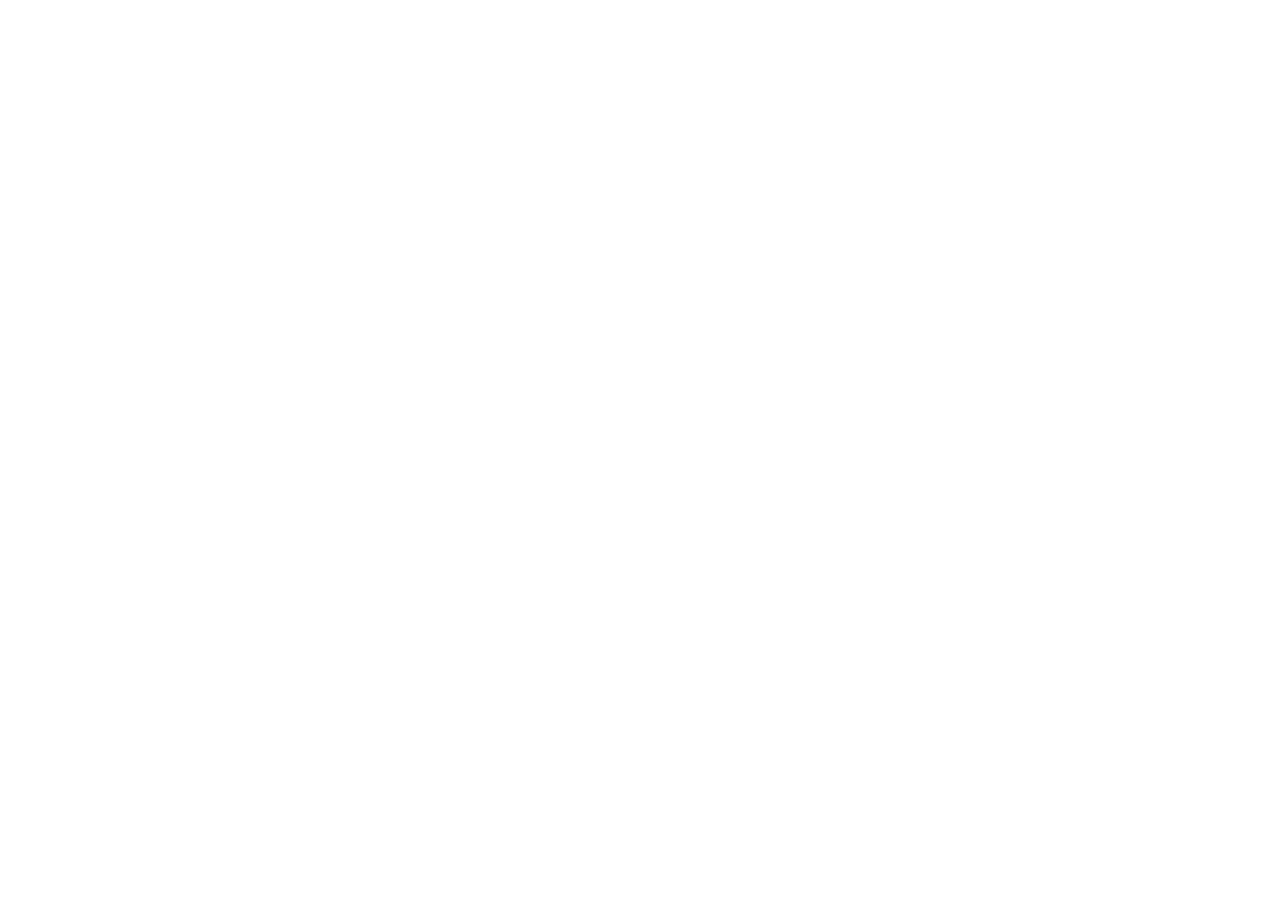
==== index.html @ d3c17f63 "first commit" ====
<!DOCTYPE html>
<html lang="en">
  <head>
    <meta charset="UTF-8" />
    <meta http-equiv="X-UA-Compatible" content="IE=edge" />
    <meta name="viewport" content="width=device-width, initial-scale=1.0" />
    <title>Quiz App</title>
  </head>
  <body></body>
</html>
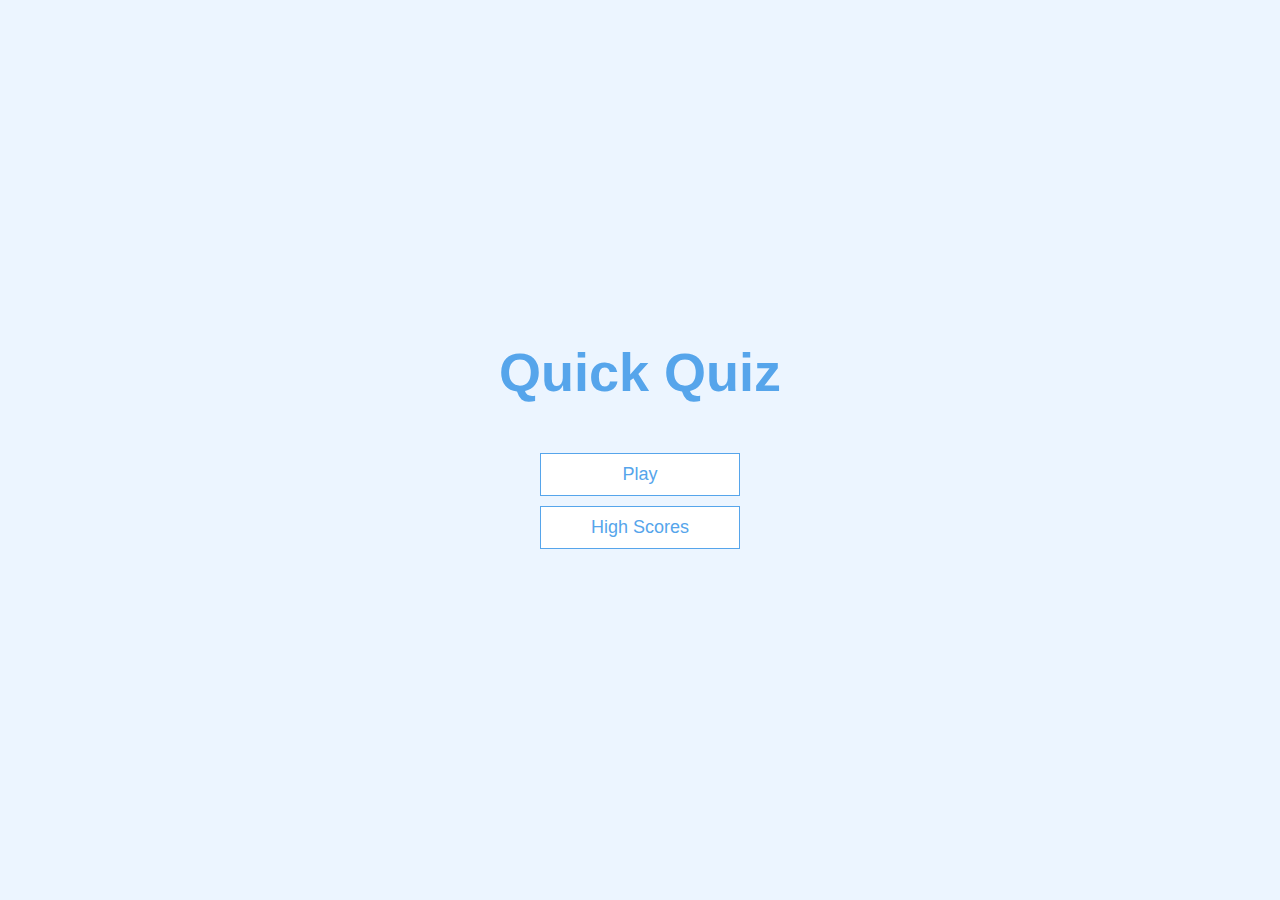
==== commit 36bd5a9b: "update" ====
--- a/index.html
+++ b/index.html
@@ -5,6 +5,15 @@
     <meta http-equiv="X-UA-Compatible" content="IE=edge" />
     <meta name="viewport" content="width=device-width, initial-scale=1.0" />
     <title>Quiz App</title>
+    <link rel="stylesheet" href="style.css" />
   </head>
-  <body></body>
+  <body>
+    <div class="container">
+      <div id="home" class="flex-center flex-column">
+        <h1>Quick Quiz</h1>
+        <a class="btn" href="/game.html">Play</a>
+        <a class="btn" href="/highscores.html">High Scores</a>
+      </div>
+    </div>
+  </body>
 </html>
--- a/style.css
+++ b/style.css
@@ -0,0 +1,102 @@
+:root {
+  background-color: #ecf5ff;
+  font-size: 62.5%;
+}
+
+* {
+  box-sizing: border-box;
+  font-family: Arial, Helvetica, sans-serif;
+  margin: 0;
+  padding: 0;
+  color: #333;
+}
+
+h1,
+h2,
+h3,
+h4 {
+  margin-bottom: 1rem;
+}
+
+h1 {
+  font-size: 5.4rem;
+  color: #56a5eb;
+  margin-bottom: 5rem;
+}
+
+h1 > span {
+  font-size: 2.4rem;
+  font-weight: 500;
+}
+
+h2 {
+  font-size: 4.2rem;
+  margin-bottom: 4rem;
+  font-weight: 700;
+}
+
+h3 {
+  font-size: 2.8rem;
+  font-weight: 500;
+}
+
+.container {
+  width: 100vw;
+  height: 100vh;
+  display: flex;
+  justify-content: center;
+  align-items: center;
+  max-width: 80rem;
+  margin: 0 auto;
+}
+
+.container > * {
+  width: 100%;
+}
+
+.flex-column {
+  display: flex;
+  flex-direction: column;
+}
+
+.flex-center {
+  justify-content: center;
+  align-items: center;
+}
+
+.justify-center {
+  justify-content: center;
+}
+
+.text-center {
+  text-align: center;
+}
+
+.hidden {
+  display: none;
+}
+
+.btn {
+  background-color: white;
+  color: #56a5eb;
+  border: 0.1rem solid #56a5eb;
+  font-size: 1.8rem;
+  width: 20rem;
+  padding: 1rem 0;
+  margin-bottom: 1rem;
+  text-align: center;
+  text-decoration: none;
+}
+
+.btn:hover {
+  cursor: pointer;
+  box-shadow: 0 0.4rem 1.4rem 0 rgba(86, 185, 235, 0.5);
+  transform: translateY(-0.1rem);
+  transition: transform 150ms;
+}
+
+.btn[disabled]:hover {
+  cursor: not-allowed;
+  box-shadow: none;
+  transform: none;
+}
